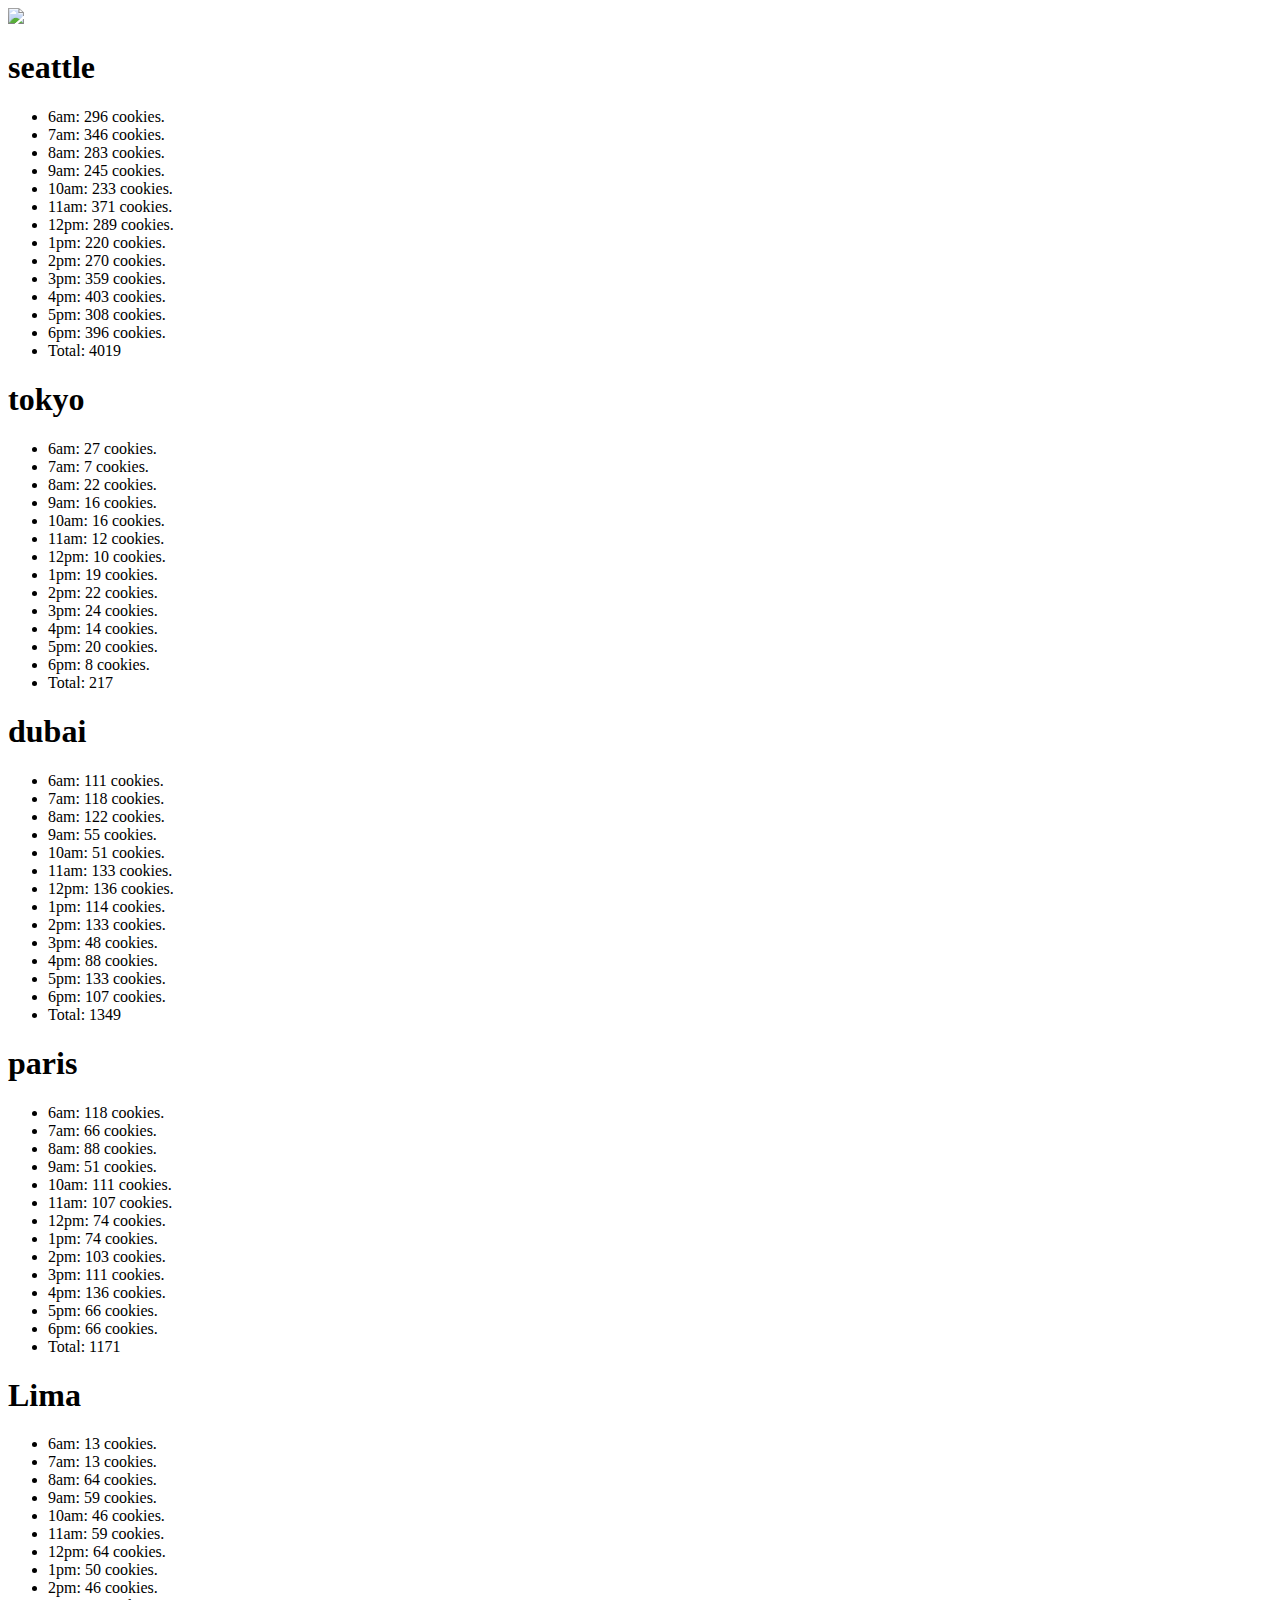
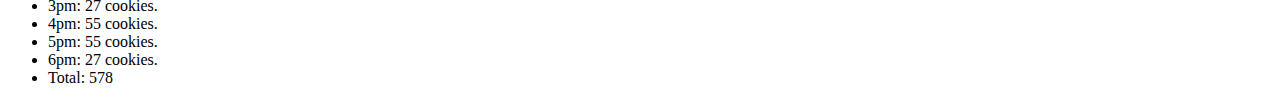
==== sales.html @ 7b8a1866 "Create  sales.html" ====
<!DOCTYPE html>
<html lang="en">
<head>

    <title>cookie-stand</title>
</head>
<body>
    <header>
      </header>
      <main>
        <div id="shop">
        </div>
      </main>
      <footer>
      </footer>

    <script src="JS/app.js"></script>
</body>
</html>
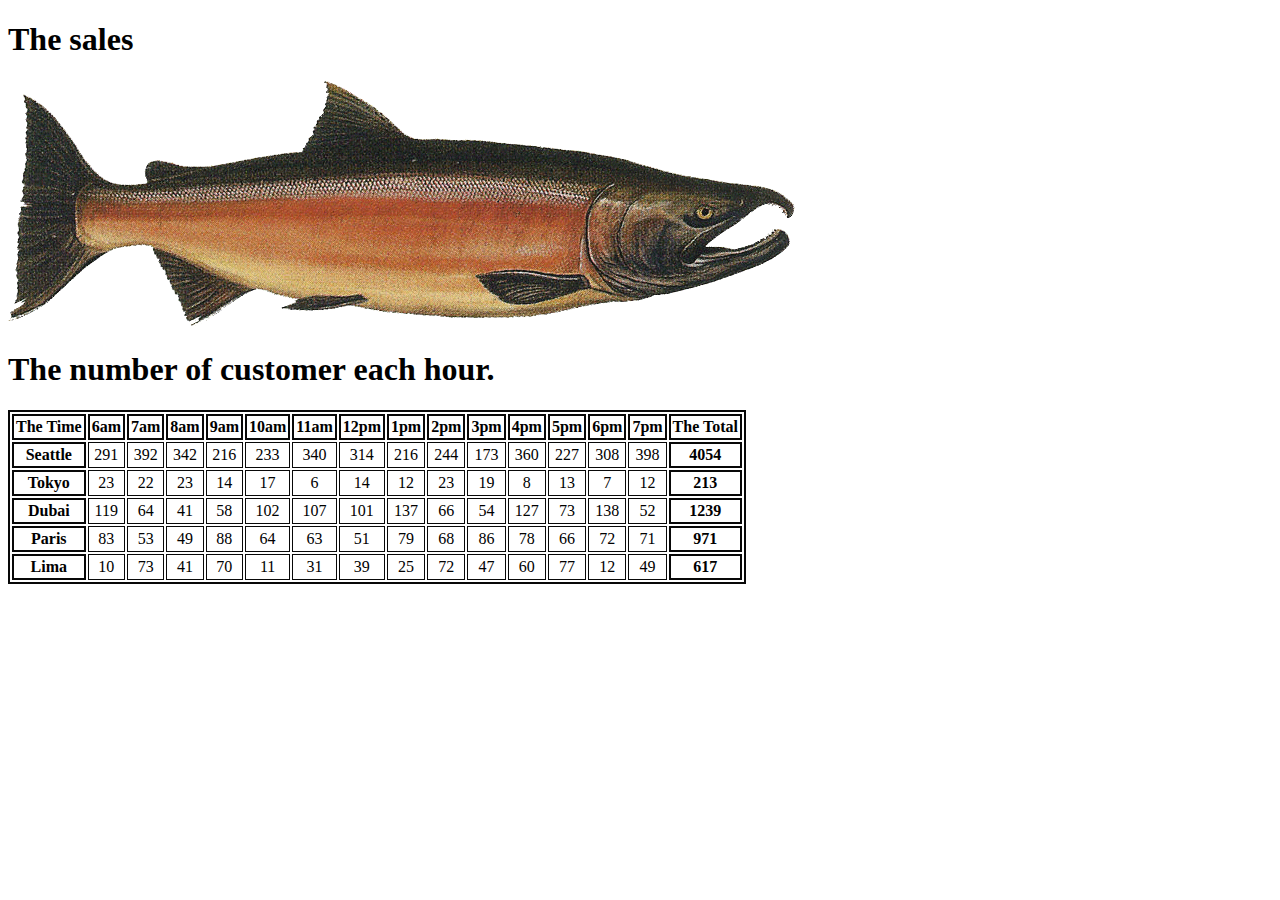
==== commit 4a50ce42: "to add constructor" ====
--- a/sales.html
+++ b/sales.html
@@ -3,17 +3,19 @@
 <head>
 
     <title>cookie-stand</title>
+    <link rel="stylesheet" href="/css/style.css">
 </head>
 <body>
     <header>
+      <h1>The sales</h1>
       </header>
       <main>
-        <div id="shop">
+        <div id="store">
         </div>
       </main>
       <footer>
       </footer>
 
-    <script src="JS/app.js"></script>
+    <script src="JS/lab7.js"></script>
 </body>
 </html> 
--- a/css/style.css
+++ b/css/style.css
@@ -0,0 +1,13 @@
+table  {
+    border: 2px solid #080808;
+}
+
+th  {
+    padding: 2px;
+    border: 2px solid #080808;
+}
+
+td  {
+    text-align: center;
+    border: .5px solid #080808;
+}
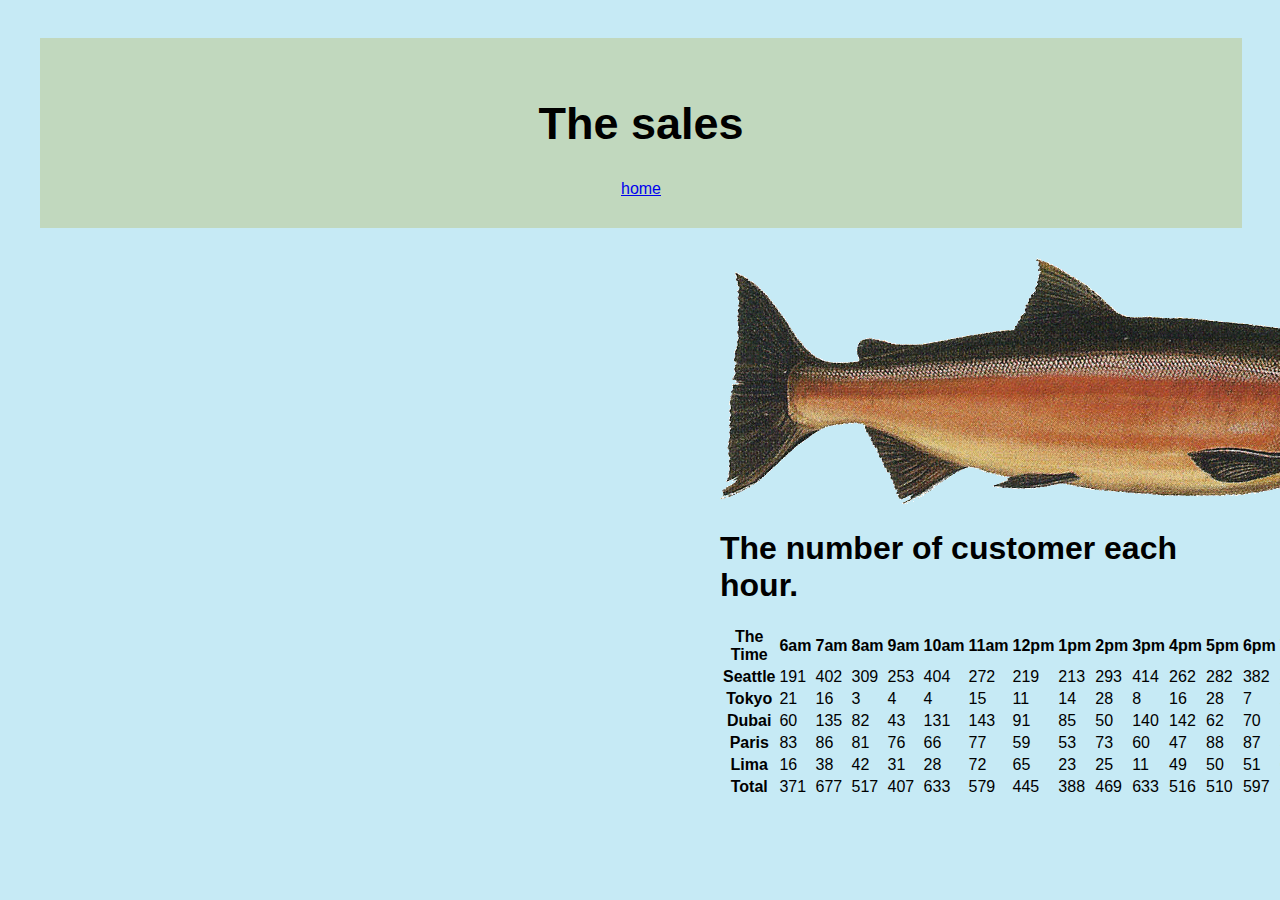
==== commit 2cbdc6c6: "for lad 7a" ====
--- a/sales.html
+++ b/sales.html
@@ -3,11 +3,13 @@
 <head>
 
     <title>cookie-stand</title>
-    <link rel="stylesheet" href="/css/style.css">
+    <link rel="stylesheet" href="/css/style2.css">
 </head>
 <body>
     <header>
+      
       <h1>The sales</h1>
+      <a href="index.html">home</a>
       </header>
       <main>
         <div id="store">
--- a/css/style2.css
+++ b/css/style2.css
@@ -0,0 +1,84 @@
+*{
+    box-sizing: border-box;
+}
+
+body{
+    font-family: Arial;
+    padding: 30px;
+    background-color: #c6eaf5;
+    margin-bottom: 30px;
+    margin-left: 10px;
+}
+header{
+    padding: 30px;
+    text-align: center;
+    background-color: #c1d8be;
+}
+header h1{
+    font-size:45px
+
+}
+nav {
+    padding: 30px;
+    padding-left: 0;
+}
+nav ul{
+    display: inline-block;
+    text-align: center;
+}
+#logo{
+    padding-top: 1px;
+    vertical-align:-25px;
+}
+nav ul li{
+    display: inline-block;
+    padding: 30px;
+}
+#firtimg{
+    width: 100%;
+    
+}
+#secdimg{
+float: right;
+    width: 50%;
+}
+
+#pic1{
+    float: left;
+    padding-top: 30px;
+}
+#pic3{
+    float: right;
+    padding-top: 30px;
+}
+#pic2{
+    padding-left: 185px;
+    padding-top: 30px;
+}
+#secimg{
+    padding-top: 30px;
+    width: 50%;
+}
+#secimg{
+    float: left;
+}
+div{
+    padding-top: 30px;
+    padding-left: 680px;
+}
+div h2{
+    font-size: 30px;
+}
+div p{
+    padding-top: 10px;
+}
+div a{
+    border: firebrick;
+}
+
+#lastimg{
+    width: 100%;
+    padding-top: 30px;
+}
+
+
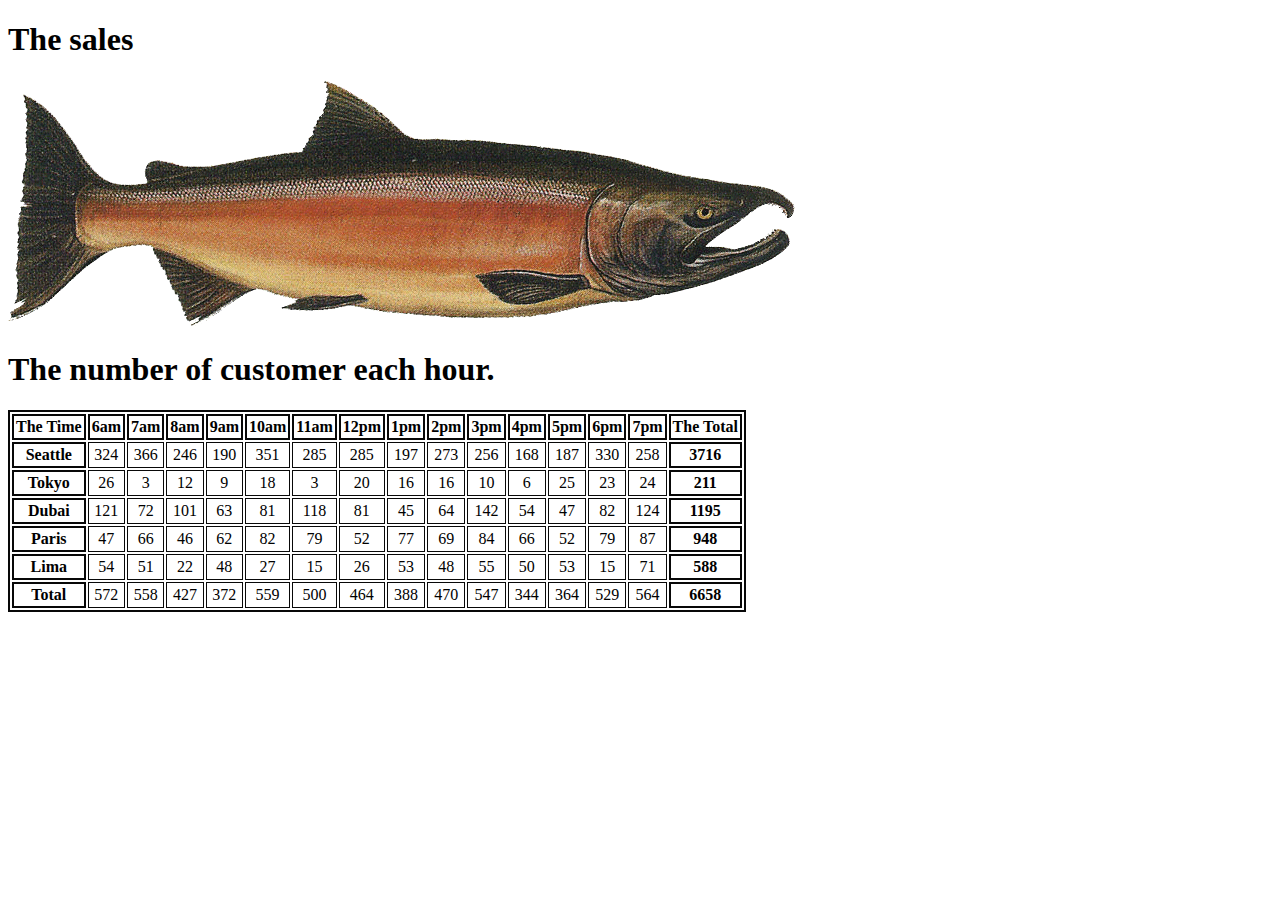
==== commit ca991ba5: "Update sales.html" ====
--- a/sales.html
+++ b/sales.html
@@ -3,13 +3,11 @@
 <head>
 
     <title>cookie-stand</title>
-    <link rel="stylesheet" href="/css/style2.css">
+    <link rel="stylesheet" href="/css/style1.css">
 </head>
 <body>
     <header>
-      
       <h1>The sales</h1>
-      <a href="index.html">home</a>
       </header>
       <main>
         <div id="store">
--- a/css/style1.css
+++ b/css/style1.css
@@ -0,0 +1,13 @@
+table  {
+    border: 2px solid #080808;
+}
+
+th  {
+    padding: 2px;
+    border: 2px solid #080808;
+}
+
+td  {
+    text-align: center;
+    border: .5px solid #080808;
+}
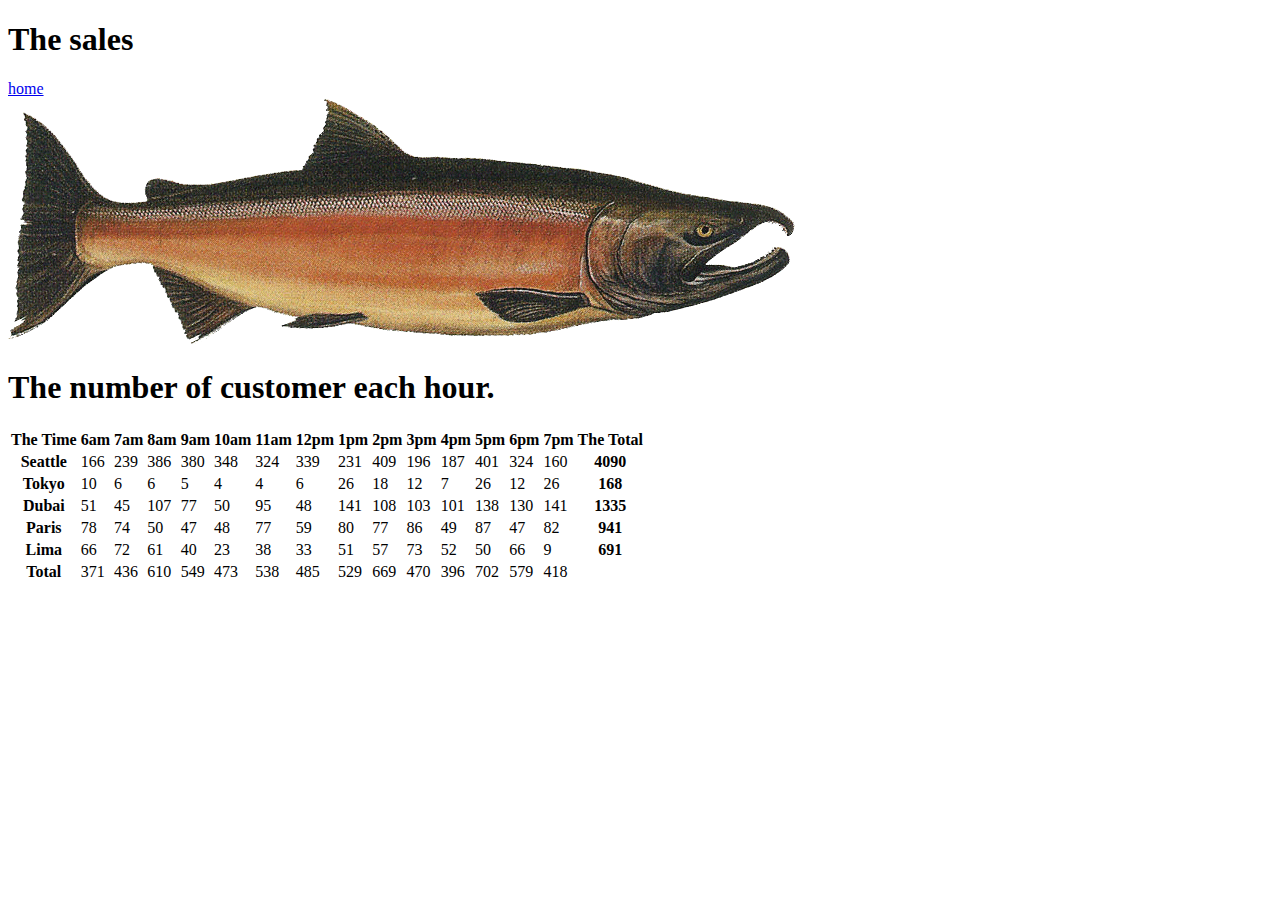
==== commit 13cb9807: "Merge branch 'main' into class07-CONSTRUCTORSYNTAX" ====
--- a/sales.html
+++ b/sales.html
@@ -3,11 +3,13 @@
 <head>
 
     <title>cookie-stand</title>
-    <link rel="stylesheet" href="/css/style1.css">
+
 </head>
 <body>
     <header>
+      
       <h1>The sales</h1>
+      <a href="index.html">home</a>
       </header>
       <main>
         <div id="store">
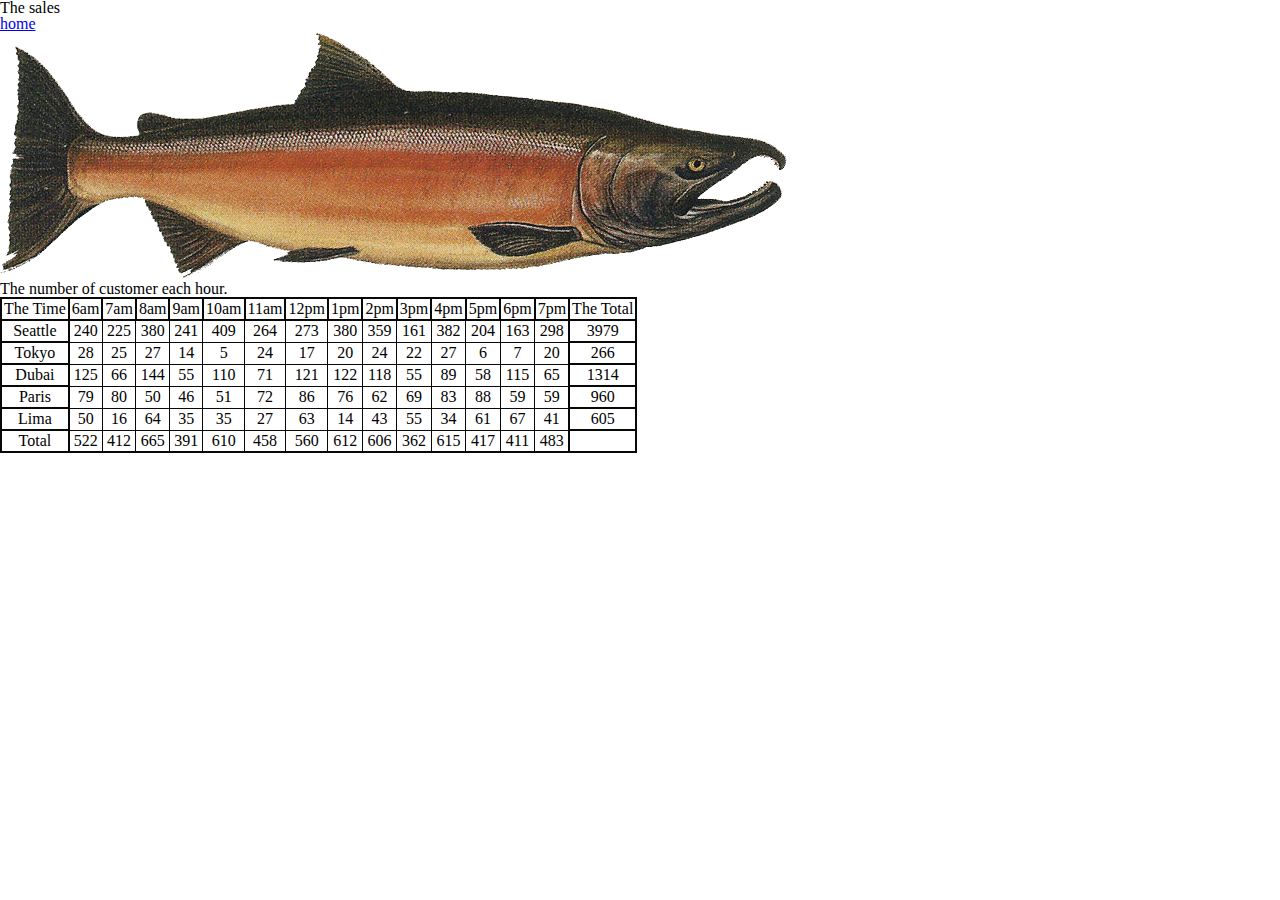
==== commit a824085f: "adding" ====
--- a/sales.html
+++ b/sales.html
@@ -1,7 +1,8 @@
 <!DOCTYPE html>
 <html lang="en">
 <head>
-
+  <link rel="stylesheet" href="css/reset.css">
+  <link rel="stylesheet" href="css/style1.css" />
     <title>cookie-stand</title>
 
 </head>
--- a/css/style1.css
+++ b/css/style1.css
@@ -0,0 +1,13 @@
+table  {
+    border: 2px solid #080808;
+}
+
+th  {
+    padding: 2px;
+    border: 2px solid #080808;
+}
+
+td  {
+    text-align: center;
+    border: .5px solid #080808;
+}
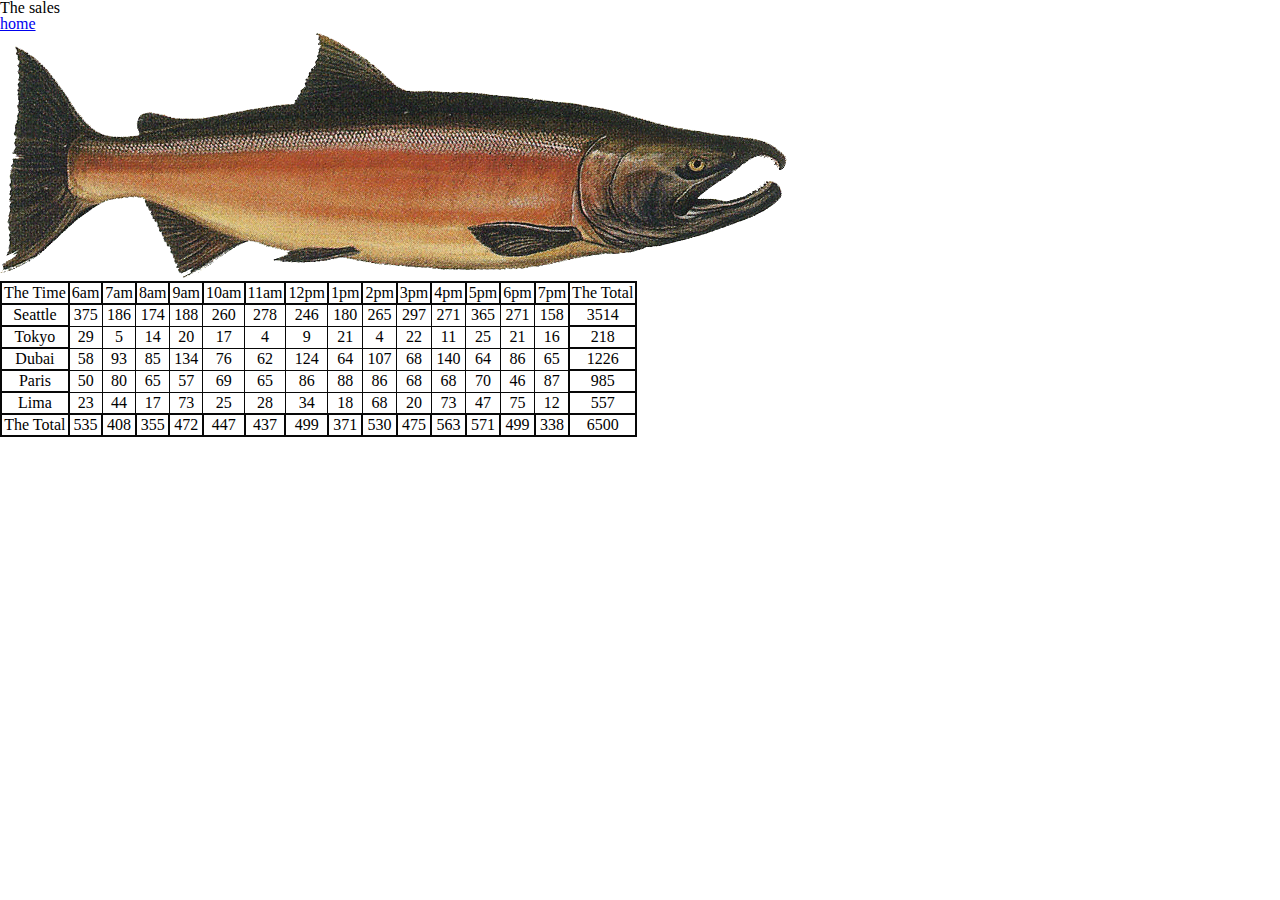
==== commit da3888a0: "changing" ====
--- a/sales.html
+++ b/sales.html
@@ -2,13 +2,12 @@
 <html lang="en">
 <head>
   <link rel="stylesheet" href="css/reset.css">
-  <link rel="stylesheet" href="css/style1.css" />
+  <link rel="stylesheet" href="css/style.css" />
     <title>cookie-stand</title>
 
 </head>
 <body>
     <header>
-      
       <h1>The sales</h1>
       <a href="index.html">home</a>
       </header>
@@ -19,6 +18,6 @@
       <footer>
       </footer>
 
-    <script src="JS/lab7.js"></script>
+    <script src="JS/app.js"></script>
 </body>
 </html> 
--- a/css/style.css
+++ b/css/style.css
@@ -0,0 +1,13 @@
+table  {
+    border: 2px solid #080808;
+}
+
+th  {
+    padding: 2px;
+    border: 2px solid #080808;
+}
+
+td  {
+    text-align: center;
+    border: .5px solid #080808;
+}
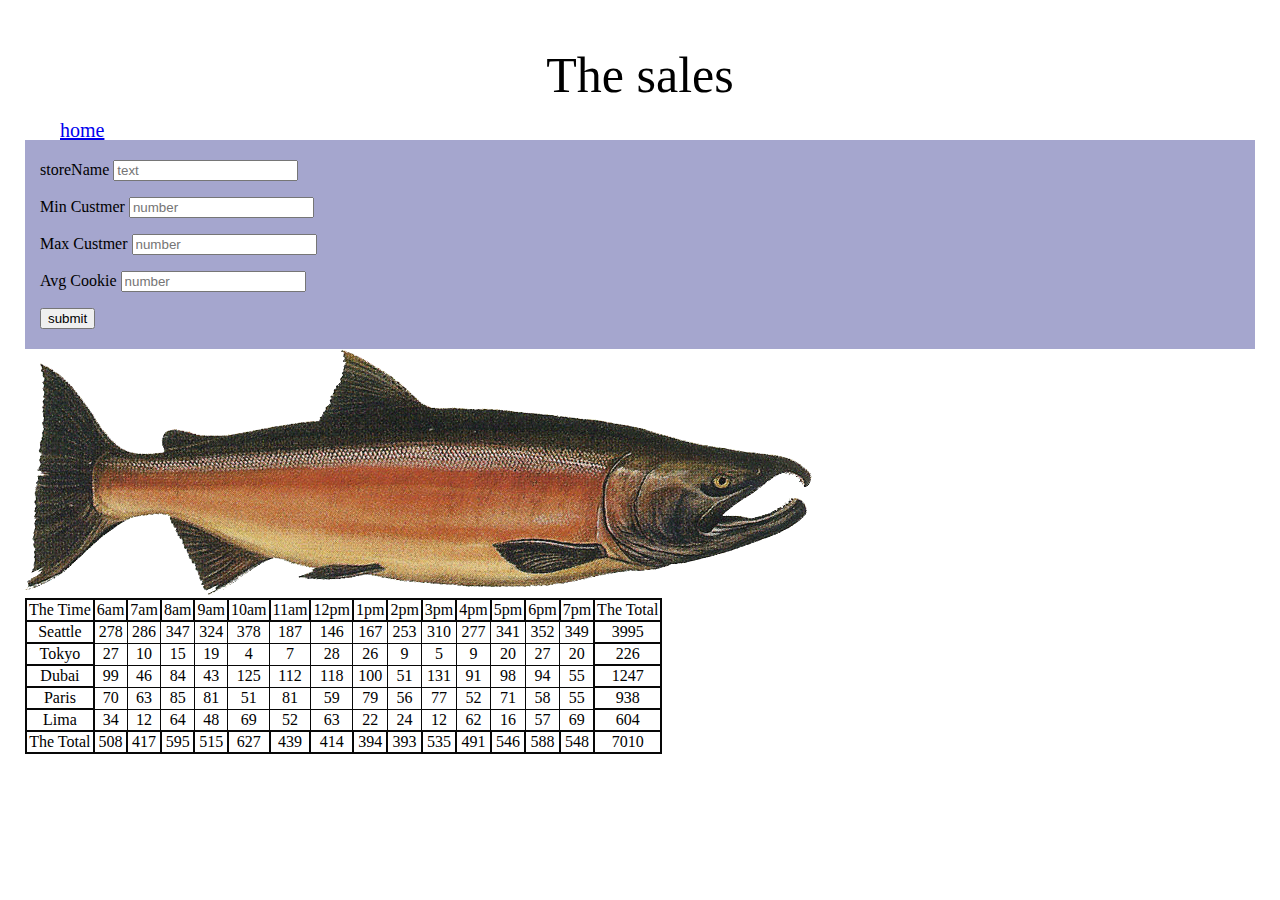
==== commit fe5c01a9: "addform" ====
--- a/sales.html
+++ b/sales.html
@@ -12,6 +12,27 @@
       <a href="index.html">home</a>
       </header>
       <main>
+        <form action="" id="submiting">
+          <fieldset>
+              <label for="storeName">storeName</label>
+              <input type="text" name="Name" id="Name" placeholder="text" required>
+              <br>
+              <br>
+              <label for="minCustmer">Min Custmer</label>
+              <input type="text" name="minCustmer" id="minCustmer" placeholder="number" required>
+              <br>
+              <br>
+              <label for="maxCustmer">Max Custmer</label>
+              <input type="text" name="maxCustmer" id="maxCustmer" placeholder="number" required>
+              <br>
+              <br>
+              <label for="avgCookie">Avg Cookie</label>
+              <input type="text" name="avgCookie" id="avgCookie" placeholder="number" required>
+              <br>
+              <br>
+              <input type="submit" value="submit">
+          </fieldset>
+      </form>
         <div id="store">
         </div>
       </main>
--- a/css/style.css
+++ b/css/style.css
@@ -1,3 +1,57 @@
+body{
+    margin-top: 50px;
+    margin-left: 25px;
+    margin-right: 25px;
+}
+header h1{
+    text-align: center;
+    font-size: 50px;
+    padding-bottom: 20px;
+}
+header a{
+    padding-left: 35px;
+    font-size: 20px;
+}
+#submiting{
+    padding-top: 20px;
+    padding-left: 15px;
+    padding-bottom: 20px;
+    background-color: #a5a6ce;
+}
+
+
+
+
+
+
+
+
+
+
+
+
+
+
+
+
+
+
+
+
+
+
+
+
+
+
+
+
+
+
+
+
+
+
 table  {
     border: 2px solid #080808;
 }
@@ -11,3 +65,5 @@
     text-align: center;
     border: .5px solid #080808;
 }
+
+
